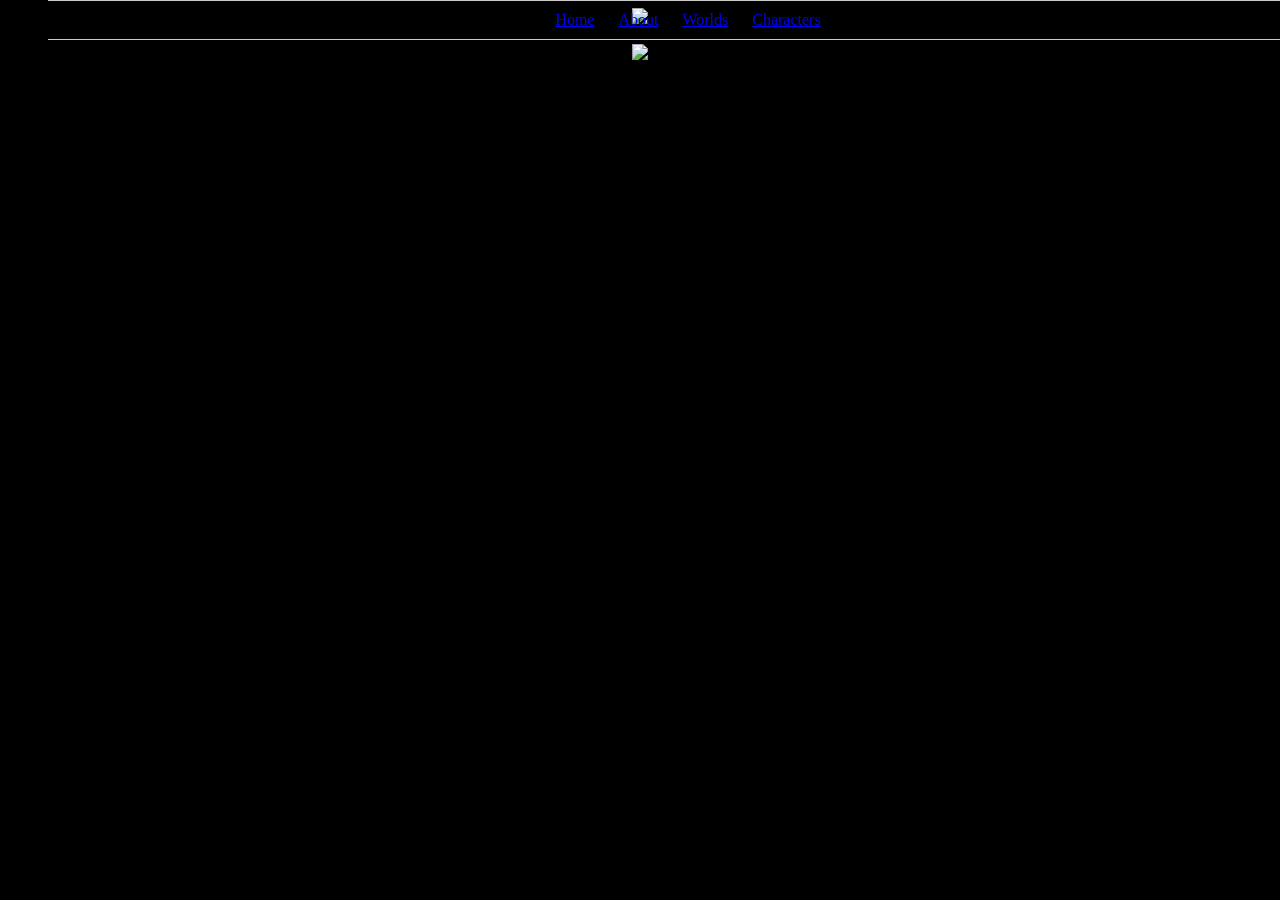
==== index.html @ a7956653 "Update index.html" ====
<!DOCTYPE html>
<head>
	<style>

		.nav{
    border:1px solid #ccc;
    border-width:1px 0;
    list-style:none;
    margin:0;
    padding:0;
    text-align:center;
position: fixed;
    top: 0;
    width: 100%;
background-image: url("http://i.imgur.com/z6i3yB4.png");
}
.nav li{
    display:inline;
}
.nav a{
    display:inline-block;
    padding:10px;
}

/* Change the link color to #111 (black) on hover */
li a:hover {
    background-color: #111;
}
	</style></head>
<body>
	<title>Chrono Stars</title>
  <style>
  body {
	background-color: #000000;
}
</style>
	<html>
  <center><img src="http://i.imgur.com/p4ukL9V.png">
	   <ul>
<ul class="nav">
  <li><a href="/">Home</a></li>
  <li><a href="http://ealdremen.github.io/ealdremen/about/">About</a></li>
  <li><a href="/worlds/">Worlds</a></li>
<li><a href="/worlds/">Characters</a></li>
</ul>
</ul> 
<p><img src="http://i.imgur.com/UQHopTU.png"></p></center>
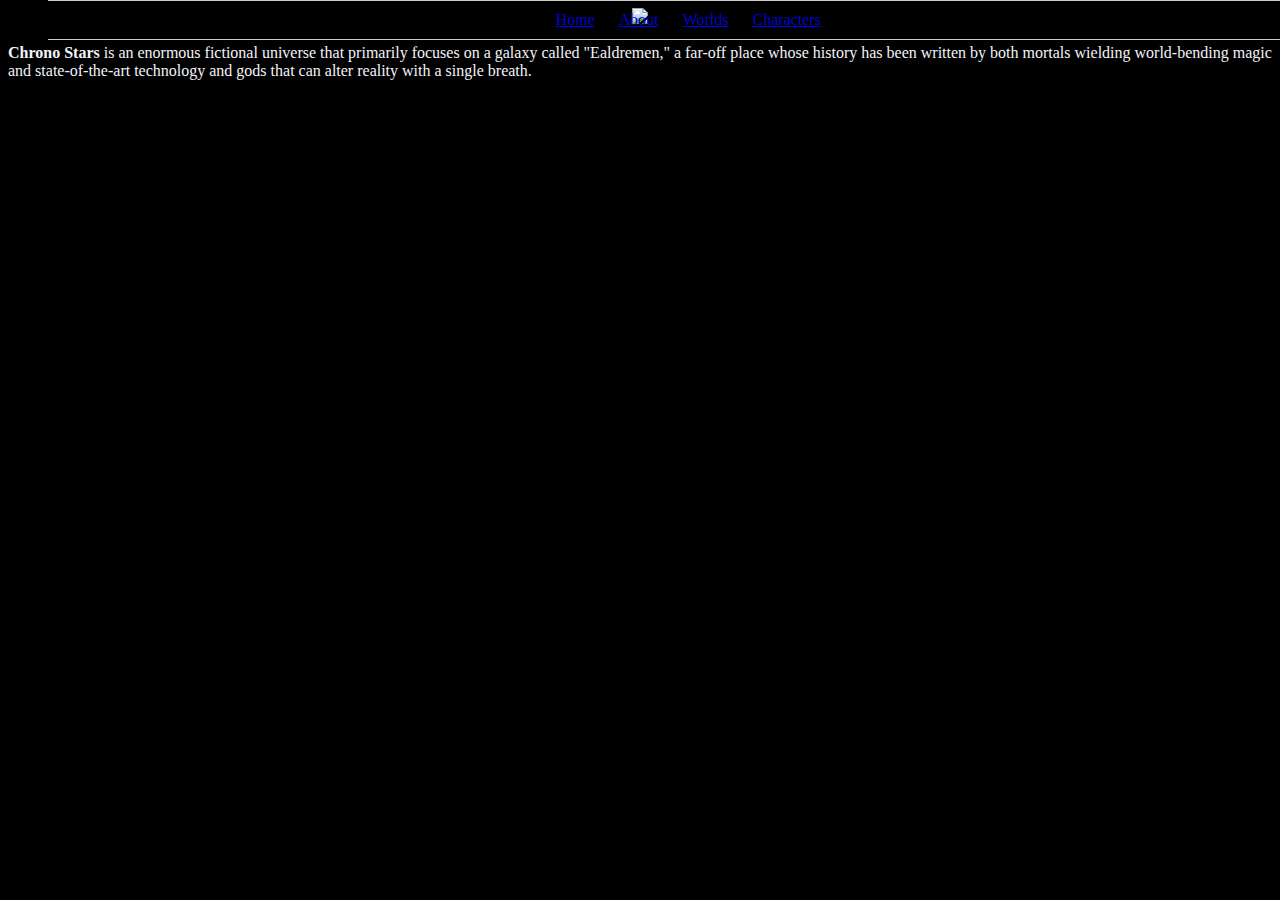
==== commit 4a18ba10: "Update index.html" ====
--- a/index.html
+++ b/index.html
@@ -35,14 +35,14 @@
 }
 </style>
 	<html>
-  <center><img src="http://i.imgur.com/p4ukL9V.png">
+		<center><img src="http://i.imgur.com/p4ukL9V.png"></center>
 	   <ul>
 <ul class="nav">
   <li><a href="/">Home</a></li>
-  <li><a href="http://ealdremen.github.io/ealdremen/about/">About</a></li>
+  <li><a href="http://ealdremen.github.io/Ealdremen/about">About</a></li>
   <li><a href="/worlds/">Worlds</a></li>
 <li><a href="/worlds/">Characters</a></li>
 </ul>
 </ul> 
-<p><img src="http://i.imgur.com/UQHopTU.png"></p></center>
+		<p><font color="#f2f3f9"><b>Chrono Stars</b> is an enormous fictional universe that primarily focuses on a galaxy called "Ealdremen," a far-off place whose history has been written by both mortals wielding world-bending magic and state-of-the-art technology and gods that can alter reality with a single breath.
 
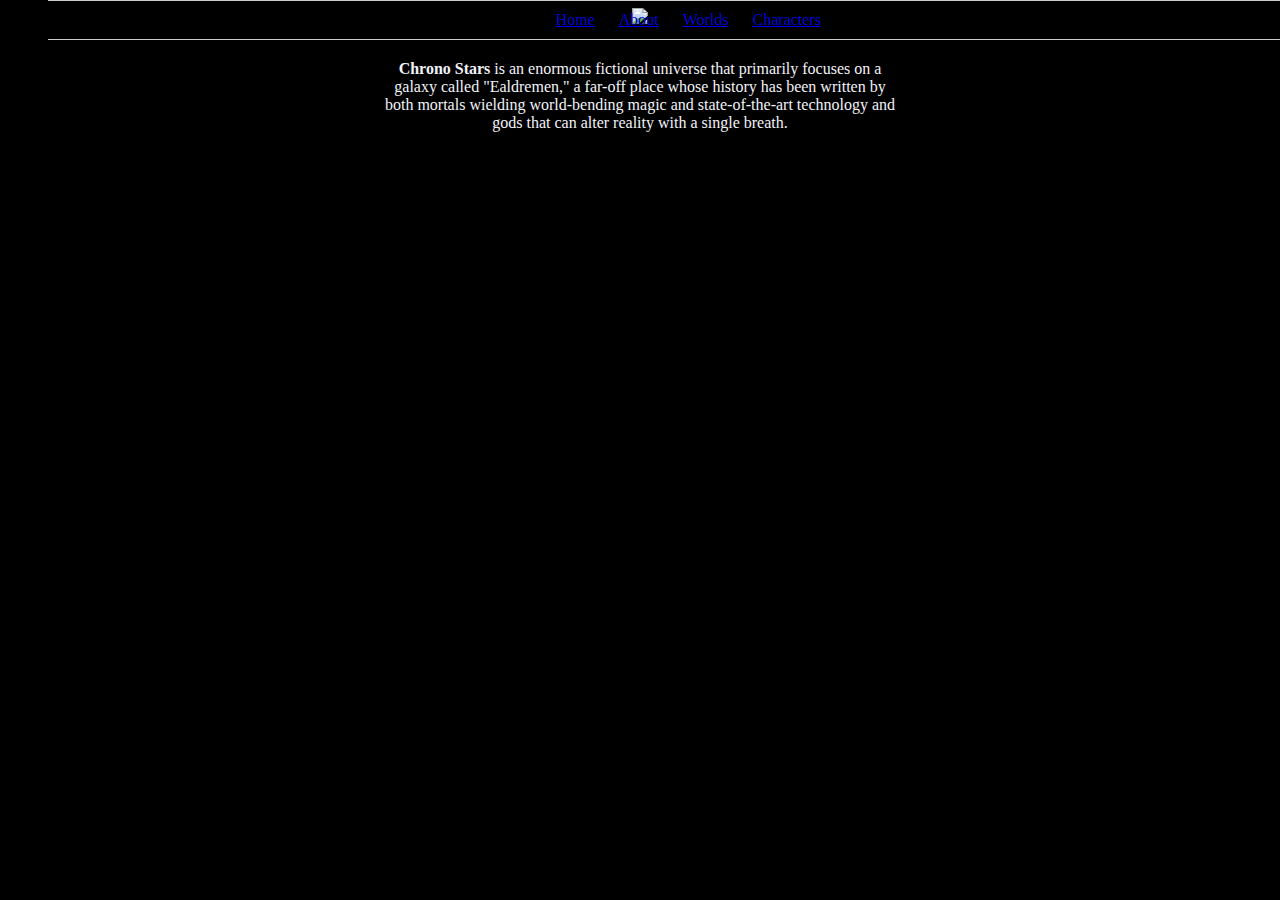
==== commit c2f54c1a: "General format revisions for /about and the homepage. Added public resourses folder and css folder." ====
--- a/index.html
+++ b/index.html
@@ -1,48 +1,26 @@
 <!DOCTYPE html>
 <head>
-	<style>
+    <title>Chrono Stars</title>
+    <link type="text/css" rel="stylesheet" href="public/css/main.css">
+</head>
 
-		.nav{
-    border:1px solid #ccc;
-    border-width:1px 0;
-    list-style:none;
-    margin:0;
-    padding:0;
-    text-align:center;
-position: fixed;
-    top: 0;
-    width: 100%;
-background-image: url("http://i.imgur.com/z6i3yB4.png");
-}
-.nav li{
-    display:inline;
-}
-.nav a{
-    display:inline-block;
-    padding:10px;
-}
-
-/* Change the link color to #111 (black) on hover */
-li a:hover {
-    background-color: #111;
-}
-	</style></head>
+<html>
 <body>
-	<title>Chrono Stars</title>
-  <style>
-  body {
-	background-color: #000000;
-}
-</style>
-	<html>
-		<center><img src="http://i.imgur.com/p4ukL9V.png"></center>
-	   <ul>
-<ul class="nav">
-  <li><a href="/">Home</a></li>
-  <li><a href="http://ealdremen.github.io/Ealdremen/about">About</a></li>
-  <li><a href="/worlds/">Worlds</a></li>
-<li><a href="/worlds/">Characters</a></li>
+<div class="center">
+    <img src="http://i.imgur.com/p4ukL9V.png">
+</div>
+<ul>
+    <ul class="nav">
+        <li><a href="/">Home</a></li>
+        <li><a href="/about">About</a></li>
+        <li><a href="/worlds">Worlds</a></li>
+        <li><a href="/characters">Characters</a></li>
+    </ul>
 </ul>
-</ul> 
-		<p><font color="#f2f3f9"><b>Chrono Stars</b> is an enormous fictional universe that primarily focuses on a galaxy called "Ealdremen," a far-off place whose history has been written by both mortals wielding world-bending magic and state-of-the-art technology and gods that can alter reality with a single breath.
-
+<div class="center">
+    <p id="footer"><b>Chrono Stars</b> is an enormous fictional universe that primarily focuses on a galaxy called
+        "Ealdremen," a far-off place whose history has been written by both mortals wielding world-bending magic and
+        state-of-the-art technology and gods that can alter reality with a single breath. </p>
+</div>
+</body>
+</html>--- a/public/css/main.css
+++ b/public/css/main.css
@@ -0,0 +1,42 @@
+.center {
+    text-align: center;
+}
+
+p#footer {
+    color: #f2f3f9;
+
+    position: absolute;
+    left: 30%;
+    width: 40%;
+}
+
+.nav {
+    border: solid #ccc;
+    border-width: 1px 0;
+    list-style: none;
+    margin: 0;
+    padding: 0;
+    text-align: center;
+    position: fixed;
+    top: 0;
+    width: 100%;
+    background-image: url("http://i.imgur.com/z6i3yB4.png");
+}
+
+.nav a {
+    display: inline-block;
+    padding: 10px;
+}
+
+.nav li {
+    display: inline;
+}
+
+/* Change the link color to #111 (black) on hover */
+li a:hover {
+    background-color: #111;
+}
+
+body {
+    background-color: #000000;
+}
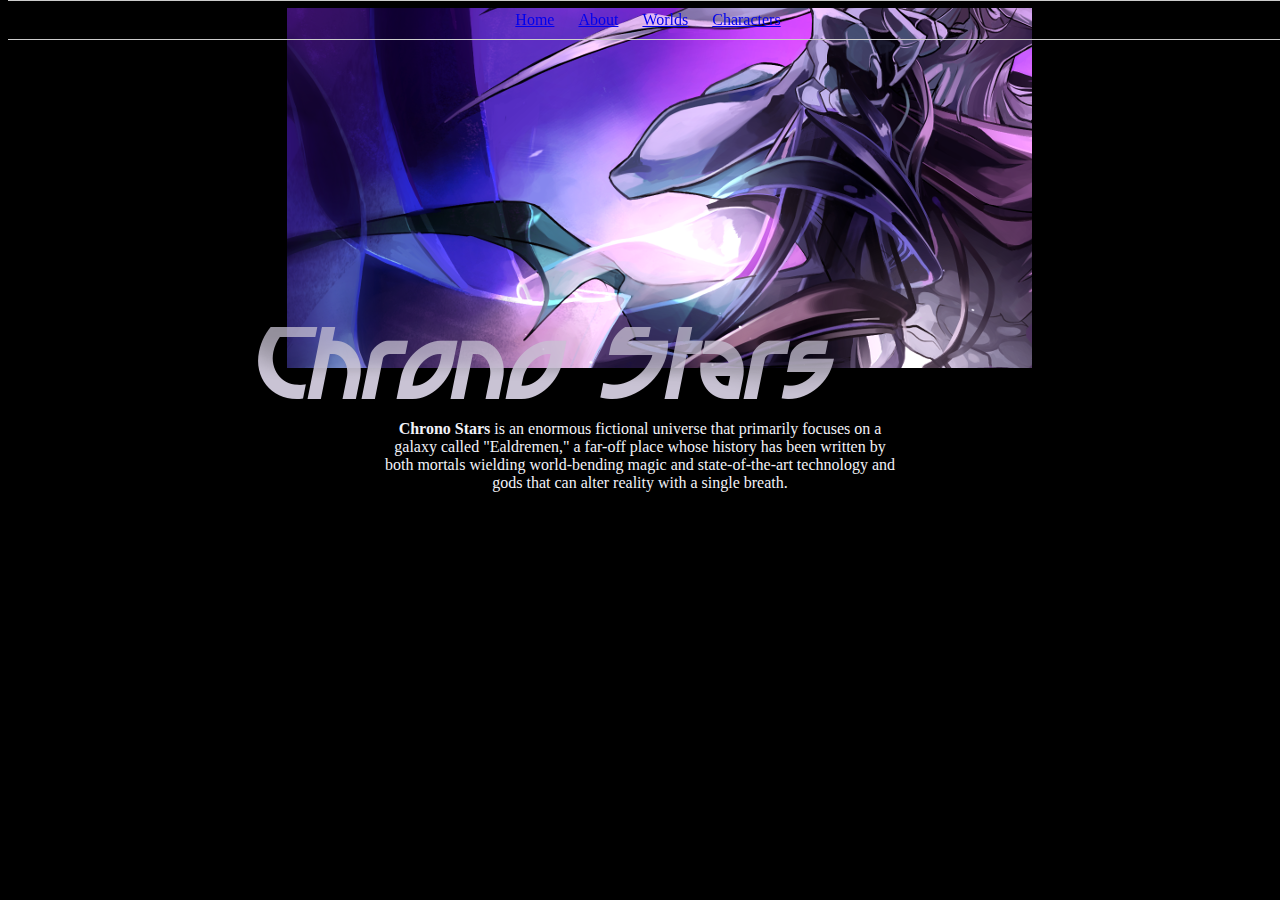
==== commit ea6ac53d: "General format revisions for the 404 page. Added 404 css file." ====
--- a/index.html
+++ b/index.html
@@ -7,15 +7,13 @@
 <html>
 <body>
 <div class="center">
-    <img src="http://i.imgur.com/p4ukL9V.png">
+    <img src="public/img/banner.png">
 </div>
-<ul>
-    <ul class="nav">
-        <li><a href="/">Home</a></li>
-        <li><a href="/about">About</a></li>
-        <li><a href="/worlds">Worlds</a></li>
-        <li><a href="/characters">Characters</a></li>
-    </ul>
+<ul class="nav">
+    <li><a href="/">Home</a></li>
+    <li><a href="/about">About</a></li>
+    <li><a href="/worlds">Worlds</a></li>
+    <li><a href="/characters">Characters</a></li>
 </ul>
 <div class="center">
     <p id="footer"><b>Chrono Stars</b> is an enormous fictional universe that primarily focuses on a galaxy called
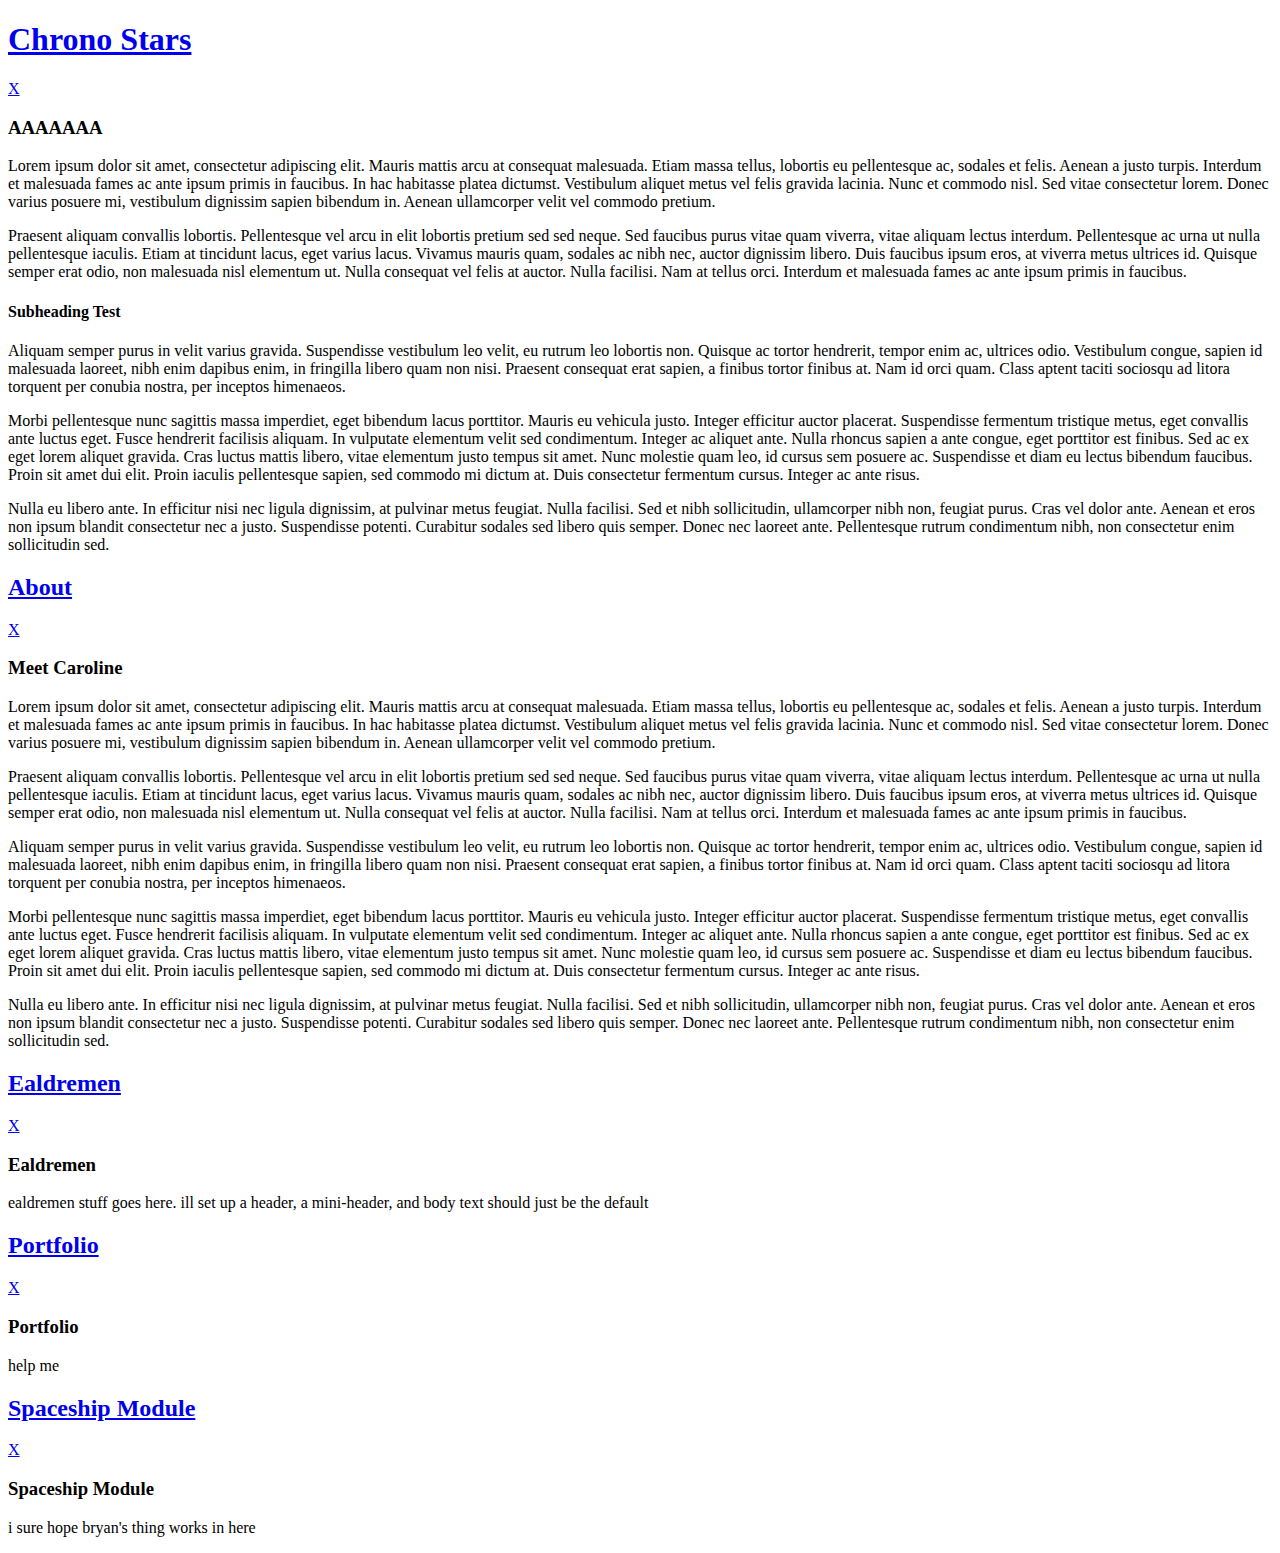
==== commit e97e1a38: "Update index.html" ====
--- a/index.html
+++ b/index.html
@@ -1,24 +1,74 @@
 <!DOCTYPE html>
-<head>
-    <title>Chrono Stars</title>
-    <link type="text/css" rel="stylesheet" href="public/css/main.css">
-</head>
+<html lang="en">
+<meta charset="UTF-8">
+<meta name="viewport" content="width=device-width, initial-scale=1">
+<link rel="stylesheet" href="chronostarscss.css">
+<link href="https://fonts.googleapis.com/css?family=Cuprum" rel="stylesheet"> 
+<body>
 
-<html>
-<body>
-<div class="center">
-    <img src="public/img/banner.png">
+ 
+ <a href="#chronostars"><div class="toppleking"><h1><div class="centered">Chrono Stars</div></h1></div></a>
+
+<div id="chronostars" class="modalDialog">
+<div>
+    <a href="#close" title="Close" class="close">X</a>
+ <h3>AAAAAAA</h3><p>Lorem ipsum dolor sit amet, consectetur adipiscing elit. Mauris mattis arcu at consequat malesuada. Etiam massa tellus, lobortis eu pellentesque ac, sodales et felis. Aenean a justo turpis. Interdum et malesuada fames ac ante ipsum primis in faucibus. In hac habitasse platea dictumst. Vestibulum aliquet metus vel felis gravida lacinia. Nunc et commodo nisl. Sed vitae consectetur lorem. Donec varius posuere mi, vestibulum dignissim sapien bibendum in. Aenean ullamcorper velit vel commodo pretium.</p>
+
+<p>Praesent aliquam convallis lobortis. Pellentesque vel arcu in elit lobortis pretium sed sed neque. Sed faucibus purus vitae quam viverra, vitae aliquam lectus interdum. Pellentesque ac urna ut nulla pellentesque iaculis. Etiam at tincidunt lacus, eget varius lacus. Vivamus mauris quam, sodales ac nibh nec, auctor dignissim libero. Duis faucibus ipsum eros, at viverra metus ultrices id. Quisque semper erat odio, non malesuada nisl elementum ut. Nulla consequat vel felis at auctor. Nulla facilisi. Nam at tellus orci. Interdum et malesuada fames ac ante ipsum primis in faucibus.</p>
+ <h4>Subheading Test</h4><p>Aliquam semper purus in velit varius gravida. Suspendisse vestibulum leo velit, eu rutrum leo lobortis non. Quisque ac tortor hendrerit, tempor enim ac, ultrices odio. Vestibulum congue, sapien id malesuada laoreet, nibh enim dapibus enim, in fringilla libero quam non nisi. Praesent consequat erat sapien, a finibus tortor finibus at. Nam id orci quam. Class aptent taciti sociosqu ad litora torquent per conubia nostra, per inceptos himenaeos.</p>
+
+<p>Morbi pellentesque nunc sagittis massa imperdiet, eget bibendum lacus porttitor. Mauris eu vehicula justo. Integer efficitur auctor placerat. Suspendisse fermentum tristique metus, eget convallis ante luctus eget. Fusce hendrerit facilisis aliquam. In vulputate elementum velit sed condimentum. Integer ac aliquet ante. Nulla rhoncus sapien a ante congue, eget porttitor est finibus. Sed ac ex eget lorem aliquet gravida. Cras luctus mattis libero, vitae elementum justo tempus sit amet. Nunc molestie quam leo, id cursus sem posuere ac. Suspendisse et diam eu lectus bibendum faucibus. Proin sit amet dui elit. Proin iaculis pellentesque sapien, sed commodo mi dictum at. Duis consectetur fermentum cursus. Integer ac ante risus.</p>
+
+<p>Nulla eu libero ante. In efficitur nisi nec ligula dignissim, at pulvinar metus feugiat. Nulla facilisi. Sed et nibh sollicitudin, ullamcorper nibh non, feugiat purus. Cras vel dolor ante. Aenean et eros non ipsum blandit consectetur nec a justo. Suspendisse potenti. Curabitur sodales sed libero quis semper. Donec nec laoreet ante. Pellentesque rutrum condimentum nibh, non consectetur enim sollicitudin sed.</p>
 </div>
-<ul class="nav">
-    <li><a href="/">Home</a></li>
-    <li><a href="/about">About</a></li>
-    <li><a href="/worlds">Worlds</a></li>
-    <li><a href="/characters">Characters</a></li>
-</ul>
-<div class="center">
-    <p id="footer"><b>Chrono Stars</b> is an enormous fictional universe that primarily focuses on a galaxy called
-        "Ealdremen," a far-off place whose history has been written by both mortals wielding world-bending magic and
-        state-of-the-art technology and gods that can alter reality with a single breath. </p>
 </div>
+ <a href="#about"><div class="planet1"><h2><div class="centered">About</div></h2></div></a>
+
+  <div id="about" class="modalDialog">
+<div>
+    <a href="#close" title="Close" class="close">X</a>
+ <h3>Meet Caroline</h3>
+ <div class="aboutpic"></div><p>Lorem ipsum dolor sit amet, consectetur adipiscing elit. Mauris mattis arcu at consequat malesuada. Etiam massa tellus, lobortis eu pellentesque ac, sodales et felis. Aenean a justo turpis. Interdum et malesuada fames ac ante ipsum primis in faucibus. In hac habitasse platea dictumst. Vestibulum aliquet metus vel felis gravida lacinia. Nunc et commodo nisl. Sed vitae consectetur lorem. Donec varius posuere mi, vestibulum dignissim sapien bibendum in. Aenean ullamcorper velit vel commodo pretium.</p>
+
+<p>Praesent aliquam convallis lobortis. Pellentesque vel arcu in elit lobortis pretium sed sed neque. Sed faucibus purus vitae quam viverra, vitae aliquam lectus interdum. Pellentesque ac urna ut nulla pellentesque iaculis. Etiam at tincidunt lacus, eget varius lacus. Vivamus mauris quam, sodales ac nibh nec, auctor dignissim libero. Duis faucibus ipsum eros, at viverra metus ultrices id. Quisque semper erat odio, non malesuada nisl elementum ut. Nulla consequat vel felis at auctor. Nulla facilisi. Nam at tellus orci. Interdum et malesuada fames ac ante ipsum primis in faucibus.</p>
+
+<p>Aliquam semper purus in velit varius gravida. Suspendisse vestibulum leo velit, eu rutrum leo lobortis non. Quisque ac tortor hendrerit, tempor enim ac, ultrices odio. Vestibulum congue, sapien id malesuada laoreet, nibh enim dapibus enim, in fringilla libero quam non nisi. Praesent consequat erat sapien, a finibus tortor finibus at. Nam id orci quam. Class aptent taciti sociosqu ad litora torquent per conubia nostra, per inceptos himenaeos.</p>
+
+<p>Morbi pellentesque nunc sagittis massa imperdiet, eget bibendum lacus porttitor. Mauris eu vehicula justo. Integer efficitur auctor placerat. Suspendisse fermentum tristique metus, eget convallis ante luctus eget. Fusce hendrerit facilisis aliquam. In vulputate elementum velit sed condimentum. Integer ac aliquet ante. Nulla rhoncus sapien a ante congue, eget porttitor est finibus. Sed ac ex eget lorem aliquet gravida. Cras luctus mattis libero, vitae elementum justo tempus sit amet. Nunc molestie quam leo, id cursus sem posuere ac. Suspendisse et diam eu lectus bibendum faucibus. Proin sit amet dui elit. Proin iaculis pellentesque sapien, sed commodo mi dictum at. Duis consectetur fermentum cursus. Integer ac ante risus.</p>
+
+<p>Nulla eu libero ante. In efficitur nisi nec ligula dignissim, at pulvinar metus feugiat. Nulla facilisi. Sed et nibh sollicitudin, ullamcorper nibh non, feugiat purus. Cras vel dolor ante. Aenean et eros non ipsum blandit consectetur nec a justo. Suspendisse potenti. Curabitur sodales sed libero quis semper. Donec nec laoreet ante. Pellentesque rutrum condimentum nibh, non consectetur enim sollicitudin sed.</p>
+   </div></div>
+    
+ 
+   
+ <a href="#ealdremen"><div class="planet2"><h2><div class="centered">Ealdremen</div></h2></div></a>
+
+  <div id="ealdremen" class="modalDialog">
+<div>
+    <a href="#close" title="Close" class="close">X</a>
+ <h3>Ealdremen</h3>
+    <p>ealdremen stuff goes here. ill set up a header, a mini-header, and body text should just be the default</p>
+   </div></div>
+ 
+ <a href="#portfolio"><div class="planet3"><h2><div class="centered">Portfolio</div></h2></div></a>
+
+  <div id="portfolio" class="modalDialog">
+<div>
+    <a href="#close" title="Close" class="close">X</a>
+ <h3>Portfolio</h3>
+    <p>help me</p>
+</div></div>
+   
+   
+ <a href="#spaceshipmodule"><div class="planet4"><h2><div class="centered">Spaceship Module</div></h2></div></a>
+
+  <div id="spaceshipmodule" class="modalDialog">
+<div>
+    <a href="#close" title="Close" class="close">X</a>
+ <h3>Spaceship Module</h3>
+    <p>i sure hope bryan's thing works in here</p>
+</div></div>
+ 
+
 </body>
-</html>+</html>
